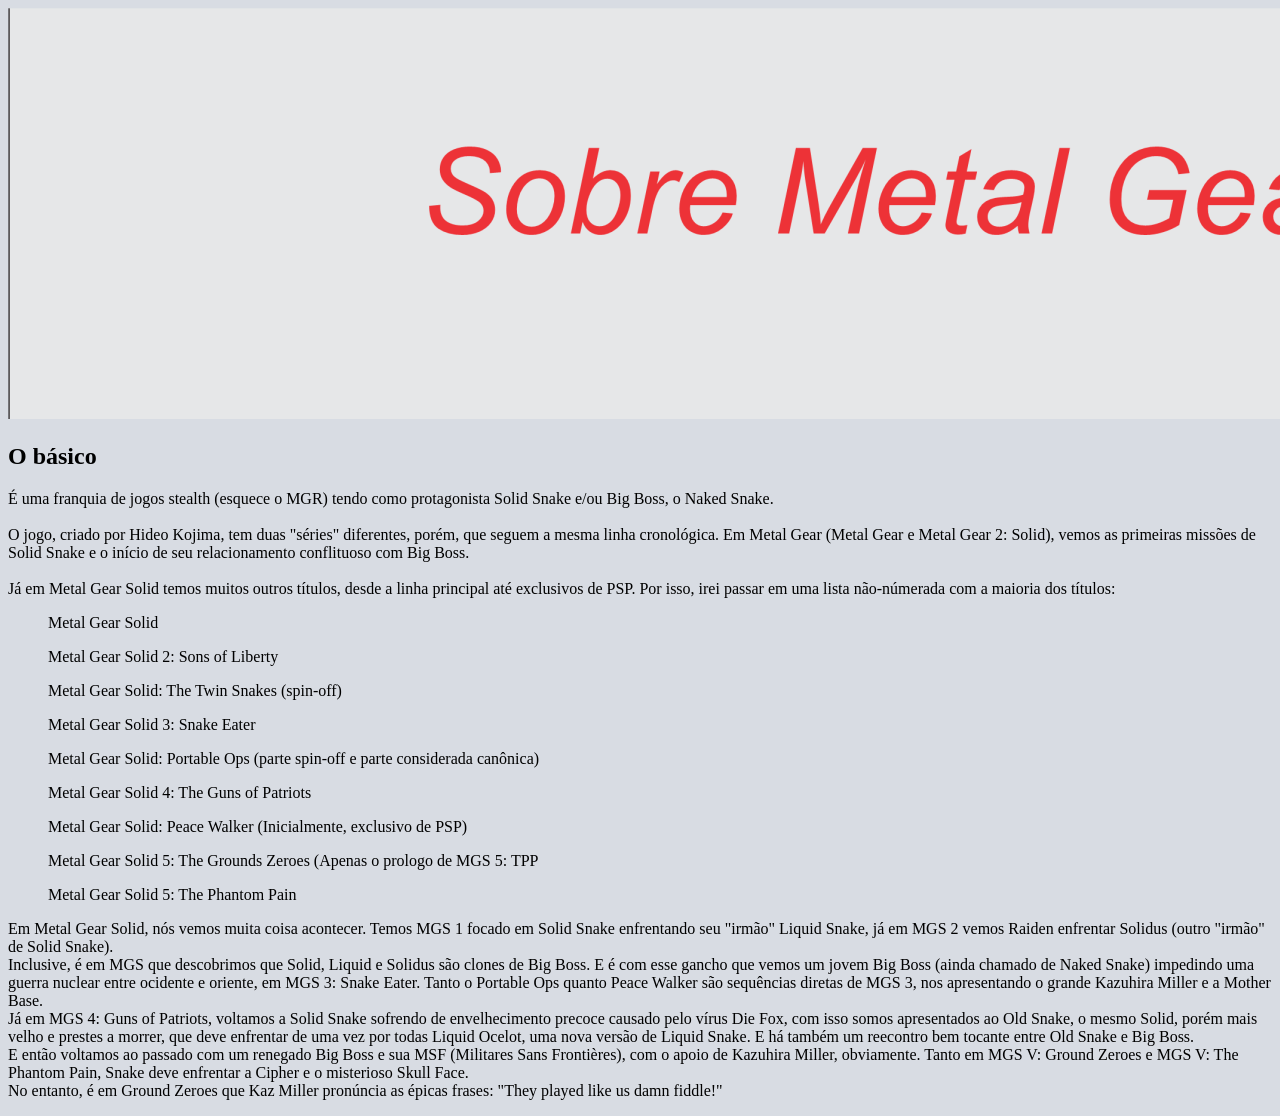
==== index.html @ 1597f208 "Troquei arquivo" ====
<!DOCTYPE html>
<html lang="en">
<head>
    <meta charset="UTF-8">
    <meta http-equiv="X-UA-Compatible" content="IE=edge">
    <meta name="viewport" content="width=device-width, initial-scale=1.0">
    <title>Sobre Metal Gear</title>
    <link rel="stylesheet" href="MGS.css">
    <img src="cabeça.png">
</head>
<style>
</style>
<body>
    <article class="game">
        <h1 class="title">O básico</h1>
        <p class="texto">É uma franquia de jogos stealth (esquece o MGR) tendo como protagonista Solid Snake e/ou Big Boss, o Naked Snake.<br><br>
            O jogo, criado por Hideo Kojima, tem duas "séries" diferentes, porém, que seguem a mesma linha cronológica. 
            Em Metal Gear (Metal Gear e Metal Gear 2: Solid), vemos as primeiras missões de Solid Snake e o início de seu relacionamento conflituoso com Big Boss.<br><br>
            Já em Metal Gear Solid temos muitos outros títulos, desde a linha principal até exclusivos de PSP. Por isso, irei passar em uma lista não-númerada com a maioria dos títulos:
            
            <ol>Metal Gear Solid</ol>
            <ol>Metal Gear Solid 2: Sons of Liberty</ol>
            <ol>Metal Gear Solid: The Twin Snakes (spin-off)</ol>
            <ol>Metal Gear Solid 3: Snake Eater</ol>
            <ol>Metal Gear Solid: Portable Ops (parte spin-off e parte considerada canônica)</ol>
            <ol>Metal Gear Solid 4: The Guns of Patriots</ol>
            <ol>Metal Gear Solid: Peace Walker (Inicialmente, exclusivo de PSP)</ol>
            <ol>Metal Gear Solid 5: The Grounds Zeroes (Apenas o prologo de MGS 5: TPP</ol>
            <ol>Metal Gear Solid 5: The Phantom Pain</ol>
        <p class="texto">
        Em Metal Gear Solid, nós vemos muita coisa acontecer. Temos MGS 1 focado em Solid Snake enfrentando seu "irmão" Liquid Snake, já em MGS 2 vemos Raiden enfrentar Solidus (outro "irmão" de Solid Snake).<br>
        Inclusive, é em MGS que descobrimos que Solid, Liquid e Solidus são clones de Big Boss. E é com esse gancho que vemos um jovem Big Boss (ainda chamado de Naked Snake) impedindo uma guerra nuclear entre ocidente e oriente, em MGS 3: Snake Eater. Tanto o Portable Ops quanto Peace Walker são sequências diretas de MGS 3, nos apresentando o grande Kazuhira Miller e a Mother Base.<br>
        Já em MGS 4: Guns of Patriots, voltamos a Solid Snake sofrendo de envelhecimento precoce causado pelo vírus Die Fox, com isso somos apresentados ao Old Snake, o mesmo Solid, porém mais velho e prestes a morrer, que deve enfrentar de uma vez por todas Liquid Ocelot, uma nova versão de Liquid Snake. E há também um reecontro bem tocante entre Old Snake e Big Boss.<br>
        E então voltamos ao passado com um renegado Big Boss e sua MSF (Militares Sans Frontières), com o apoio de Kazuhira Miller, obviamente. Tanto em MGS V: Ground Zeroes e MGS V: The Phantom Pain, Snake deve enfrentar a Cipher e o misterioso Skull Face.<br>
        No entanto, é em Ground Zeroes que Kaz Miller pronúncia as épicas frases: "They played like us damn fiddle!"
        </p>
        </p>
    </article>
</body>
</html>
---- MGS.css ----
body{
    background-color: #d8dce3;
}
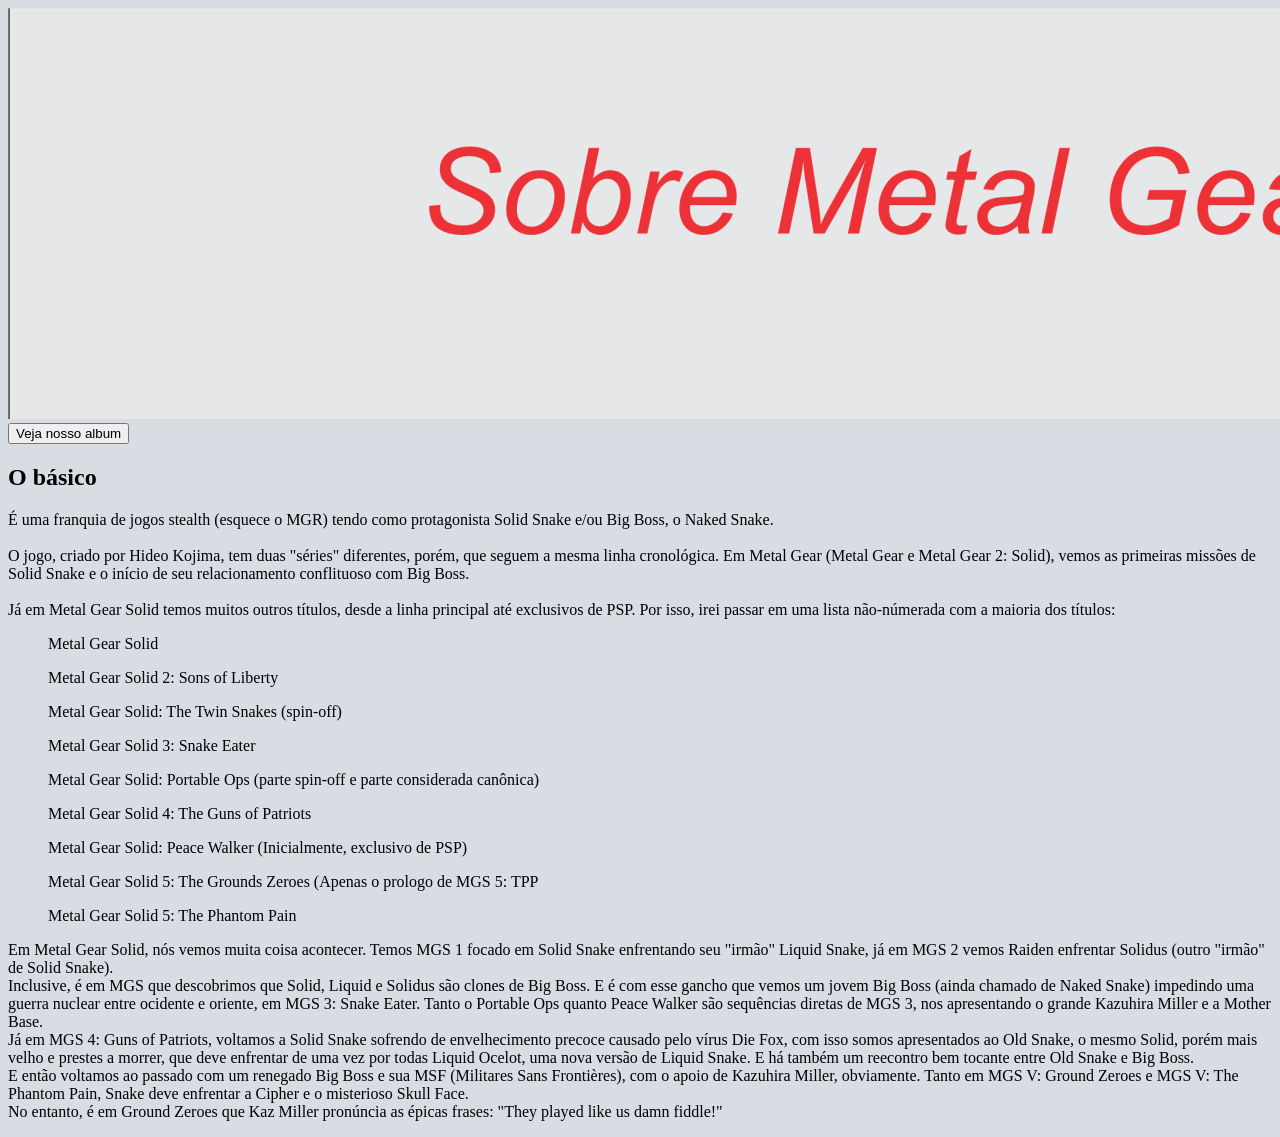
==== commit f0f34e70: "Update index.html" ====
--- a/index.html
+++ b/index.html
@@ -12,6 +12,7 @@
 </style>
 <body>
     <article class="game">
+         <button>Veja nosso album</button>
         <h1 class="title">O básico</h1>
         <p class="texto">É uma franquia de jogos stealth (esquece o MGR) tendo como protagonista Solid Snake e/ou Big Boss, o Naked Snake.<br><br>
             O jogo, criado por Hideo Kojima, tem duas "séries" diferentes, porém, que seguem a mesma linha cronológica. 
@@ -37,4 +38,4 @@
         </p>
     </article>
 </body>
-</html>+</html>
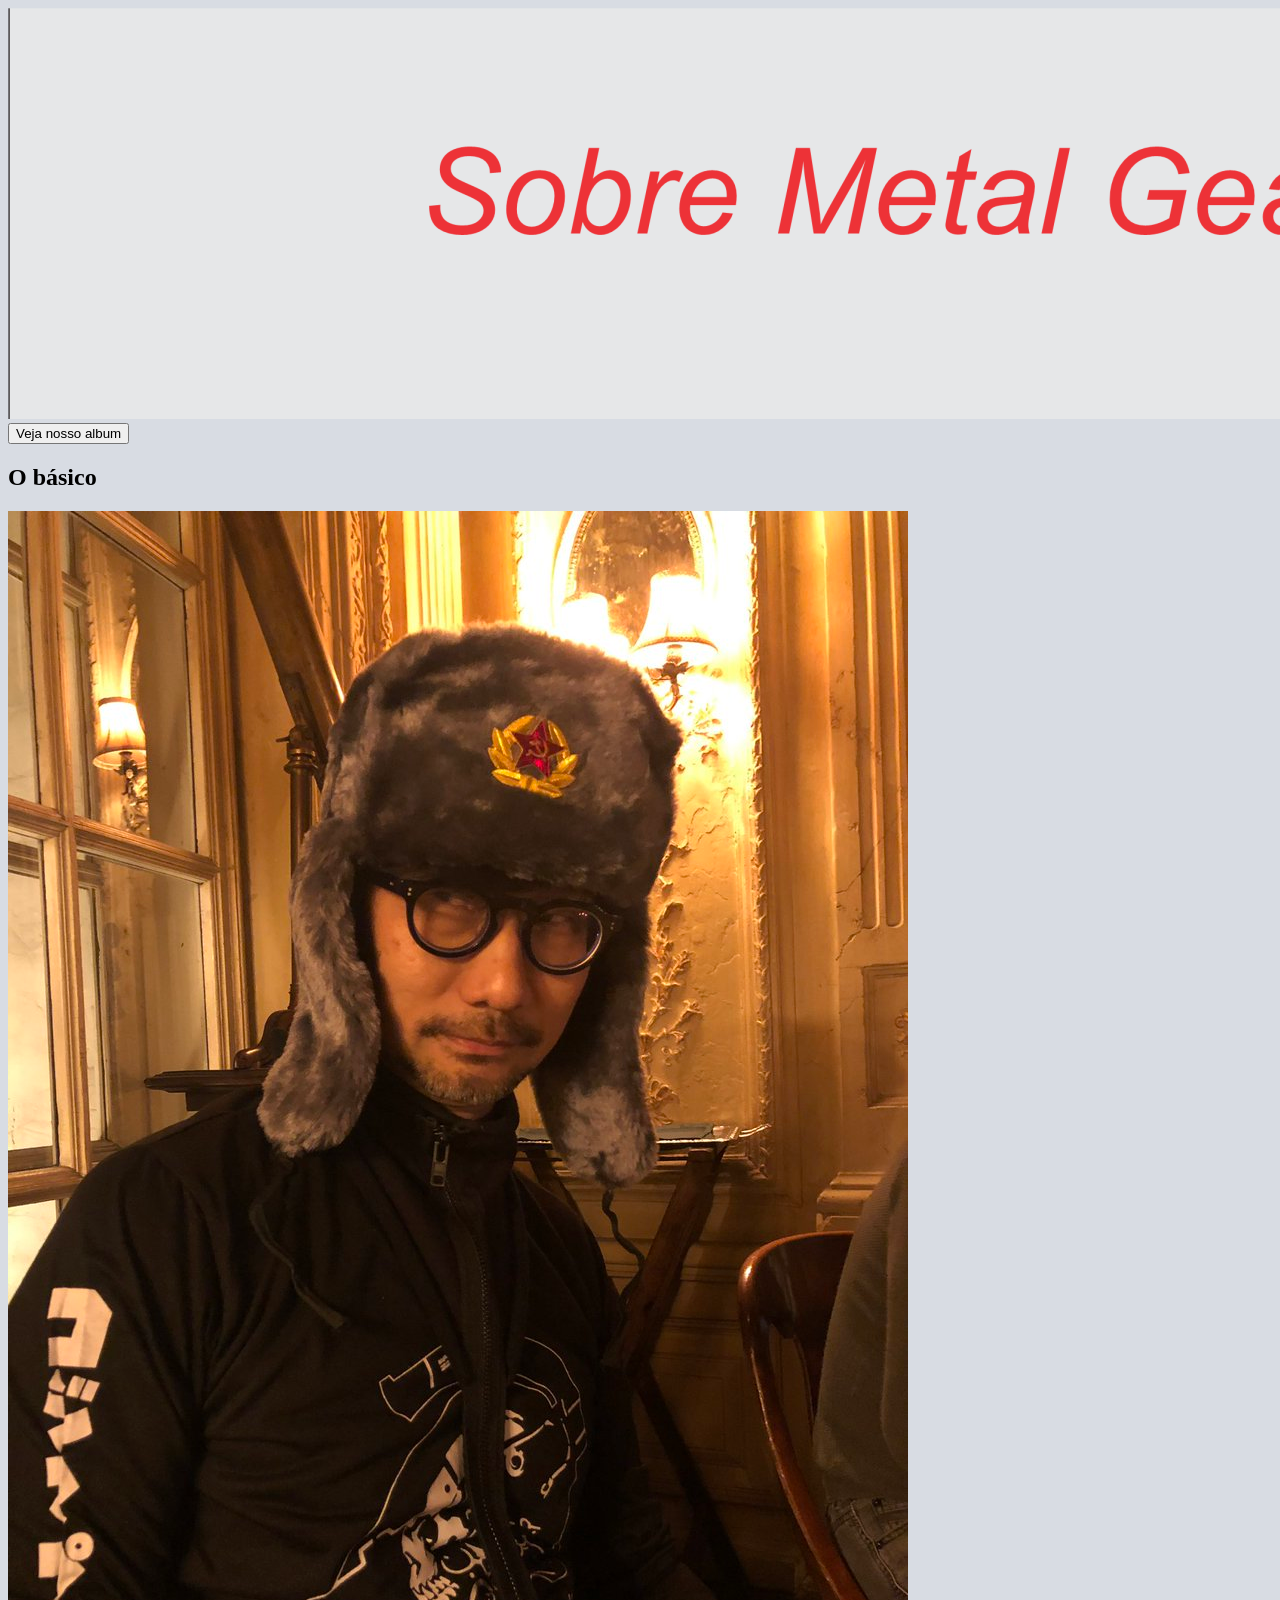
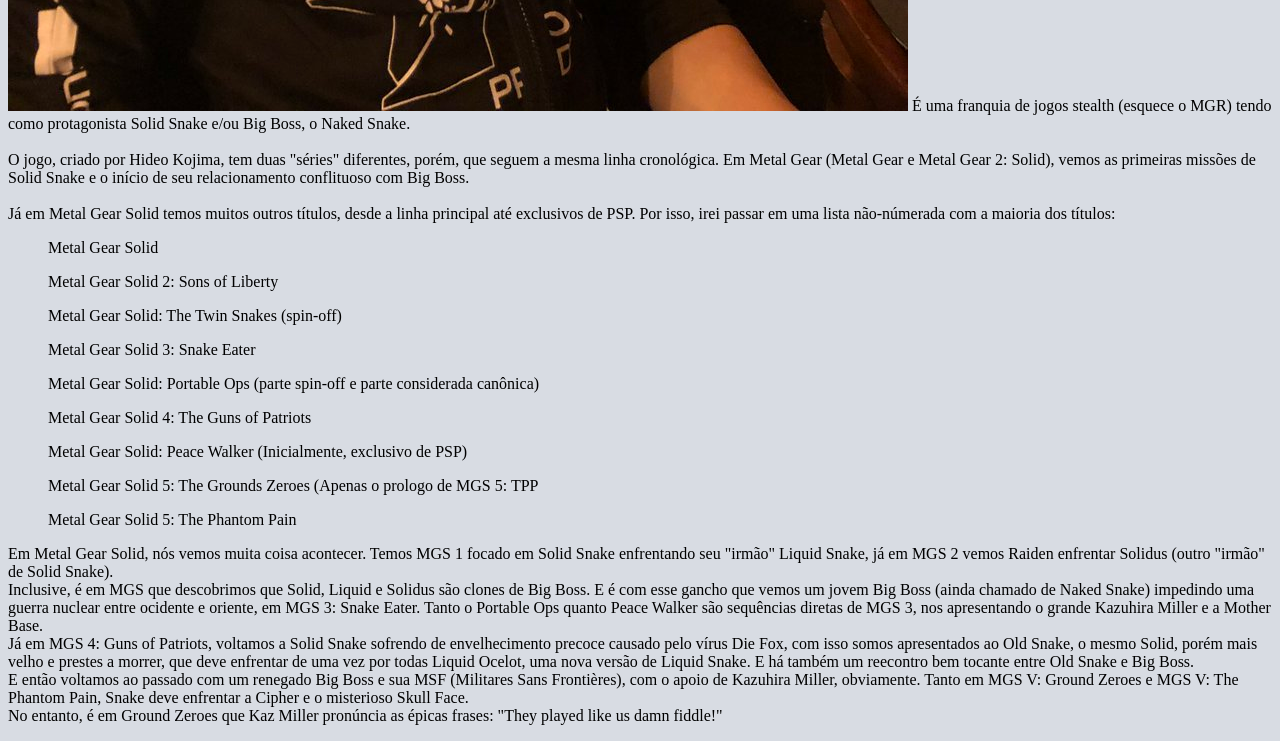
==== commit cf6dbf48: "Botãozin de cria" ====
--- a/index.html
+++ b/index.html
@@ -12,9 +12,13 @@
 </style>
 <body>
     <article class="game">
-         <button>Veja nosso album</button>
+        <button>Veja nosso album <a href="mgs album.html"></a> </button>
         <h1 class="title">O básico</h1>
-        <p class="texto">É uma franquia de jogos stealth (esquece o MGR) tendo como protagonista Solid Snake e/ou Big Boss, o Naked Snake.<br><br>
+        <p class="texto">
+            
+            <img src="kojima.jpg">
+
+            É uma franquia de jogos stealth (esquece o MGR) tendo como protagonista Solid Snake e/ou Big Boss, o Naked Snake.<br><br>
             O jogo, criado por Hideo Kojima, tem duas "séries" diferentes, porém, que seguem a mesma linha cronológica. 
             Em Metal Gear (Metal Gear e Metal Gear 2: Solid), vemos as primeiras missões de Solid Snake e o início de seu relacionamento conflituoso com Big Boss.<br><br>
             Já em Metal Gear Solid temos muitos outros títulos, desde a linha principal até exclusivos de PSP. Por isso, irei passar em uma lista não-númerada com a maioria dos títulos:
@@ -28,14 +32,15 @@
             <ol>Metal Gear Solid: Peace Walker (Inicialmente, exclusivo de PSP)</ol>
             <ol>Metal Gear Solid 5: The Grounds Zeroes (Apenas o prologo de MGS 5: TPP</ol>
             <ol>Metal Gear Solid 5: The Phantom Pain</ol>
+        </p>
         <p class="texto">
         Em Metal Gear Solid, nós vemos muita coisa acontecer. Temos MGS 1 focado em Solid Snake enfrentando seu "irmão" Liquid Snake, já em MGS 2 vemos Raiden enfrentar Solidus (outro "irmão" de Solid Snake).<br>
         Inclusive, é em MGS que descobrimos que Solid, Liquid e Solidus são clones de Big Boss. E é com esse gancho que vemos um jovem Big Boss (ainda chamado de Naked Snake) impedindo uma guerra nuclear entre ocidente e oriente, em MGS 3: Snake Eater. Tanto o Portable Ops quanto Peace Walker são sequências diretas de MGS 3, nos apresentando o grande Kazuhira Miller e a Mother Base.<br>
         Já em MGS 4: Guns of Patriots, voltamos a Solid Snake sofrendo de envelhecimento precoce causado pelo vírus Die Fox, com isso somos apresentados ao Old Snake, o mesmo Solid, porém mais velho e prestes a morrer, que deve enfrentar de uma vez por todas Liquid Ocelot, uma nova versão de Liquid Snake. E há também um reecontro bem tocante entre Old Snake e Big Boss.<br>
         E então voltamos ao passado com um renegado Big Boss e sua MSF (Militares Sans Frontières), com o apoio de Kazuhira Miller, obviamente. Tanto em MGS V: Ground Zeroes e MGS V: The Phantom Pain, Snake deve enfrentar a Cipher e o misterioso Skull Face.<br>
         No entanto, é em Ground Zeroes que Kaz Miller pronúncia as épicas frases: "They played like us damn fiddle!"
-        </p>
+    </p>
         </p>
     </article>
 </body>
-</html>
+</html>
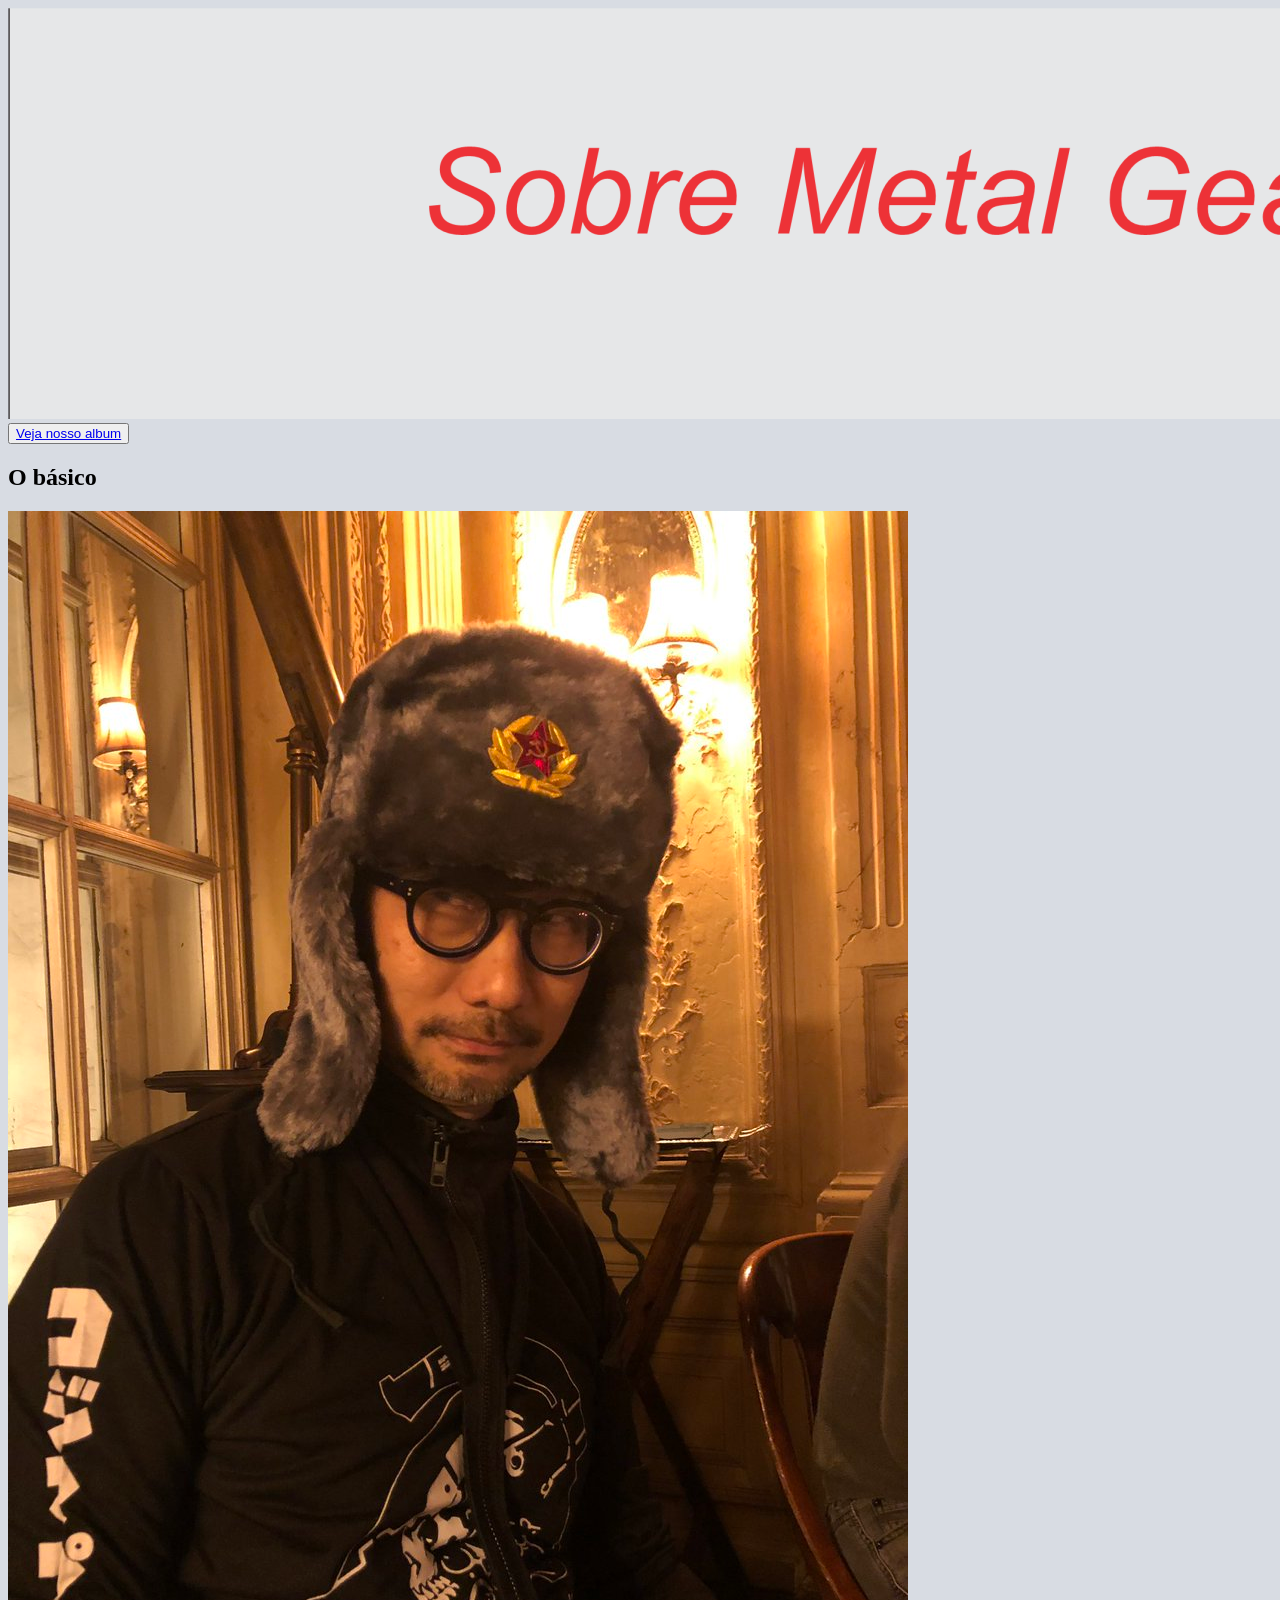
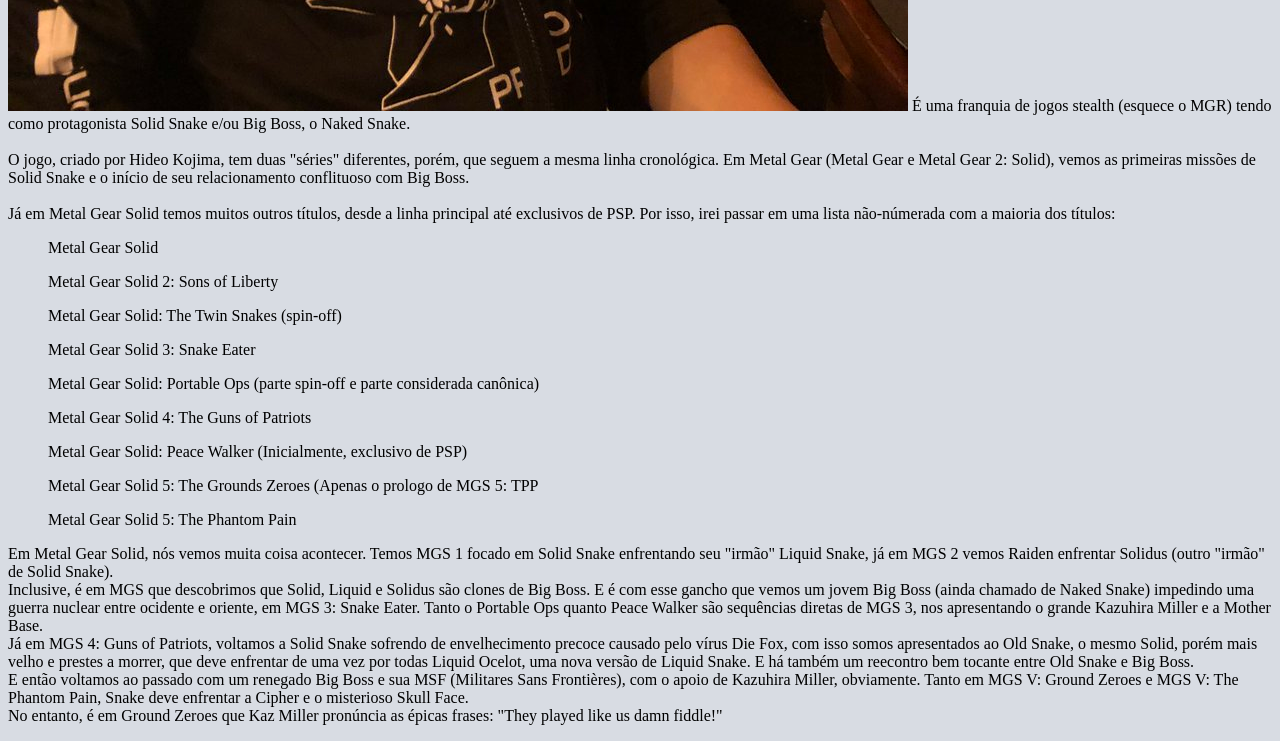
==== commit 90b1ee1e: "Merge branch 'main' of https://github.com/SLAi9/SLAi9" ====
--- a/index.html
+++ b/index.html
@@ -12,7 +12,11 @@
 </style>
 <body>
     <article class="game">
-        <button>Veja nosso album <a href="mgs album.html"></a> </button>
+
+<a href="mgs album.html"> <button>Veja nosso album </a> </button>
+
+      
+
         <h1 class="title">O básico</h1>
         <p class="texto">
             
@@ -43,4 +47,4 @@
         </p>
     </article>
 </body>
-</html>+</html>
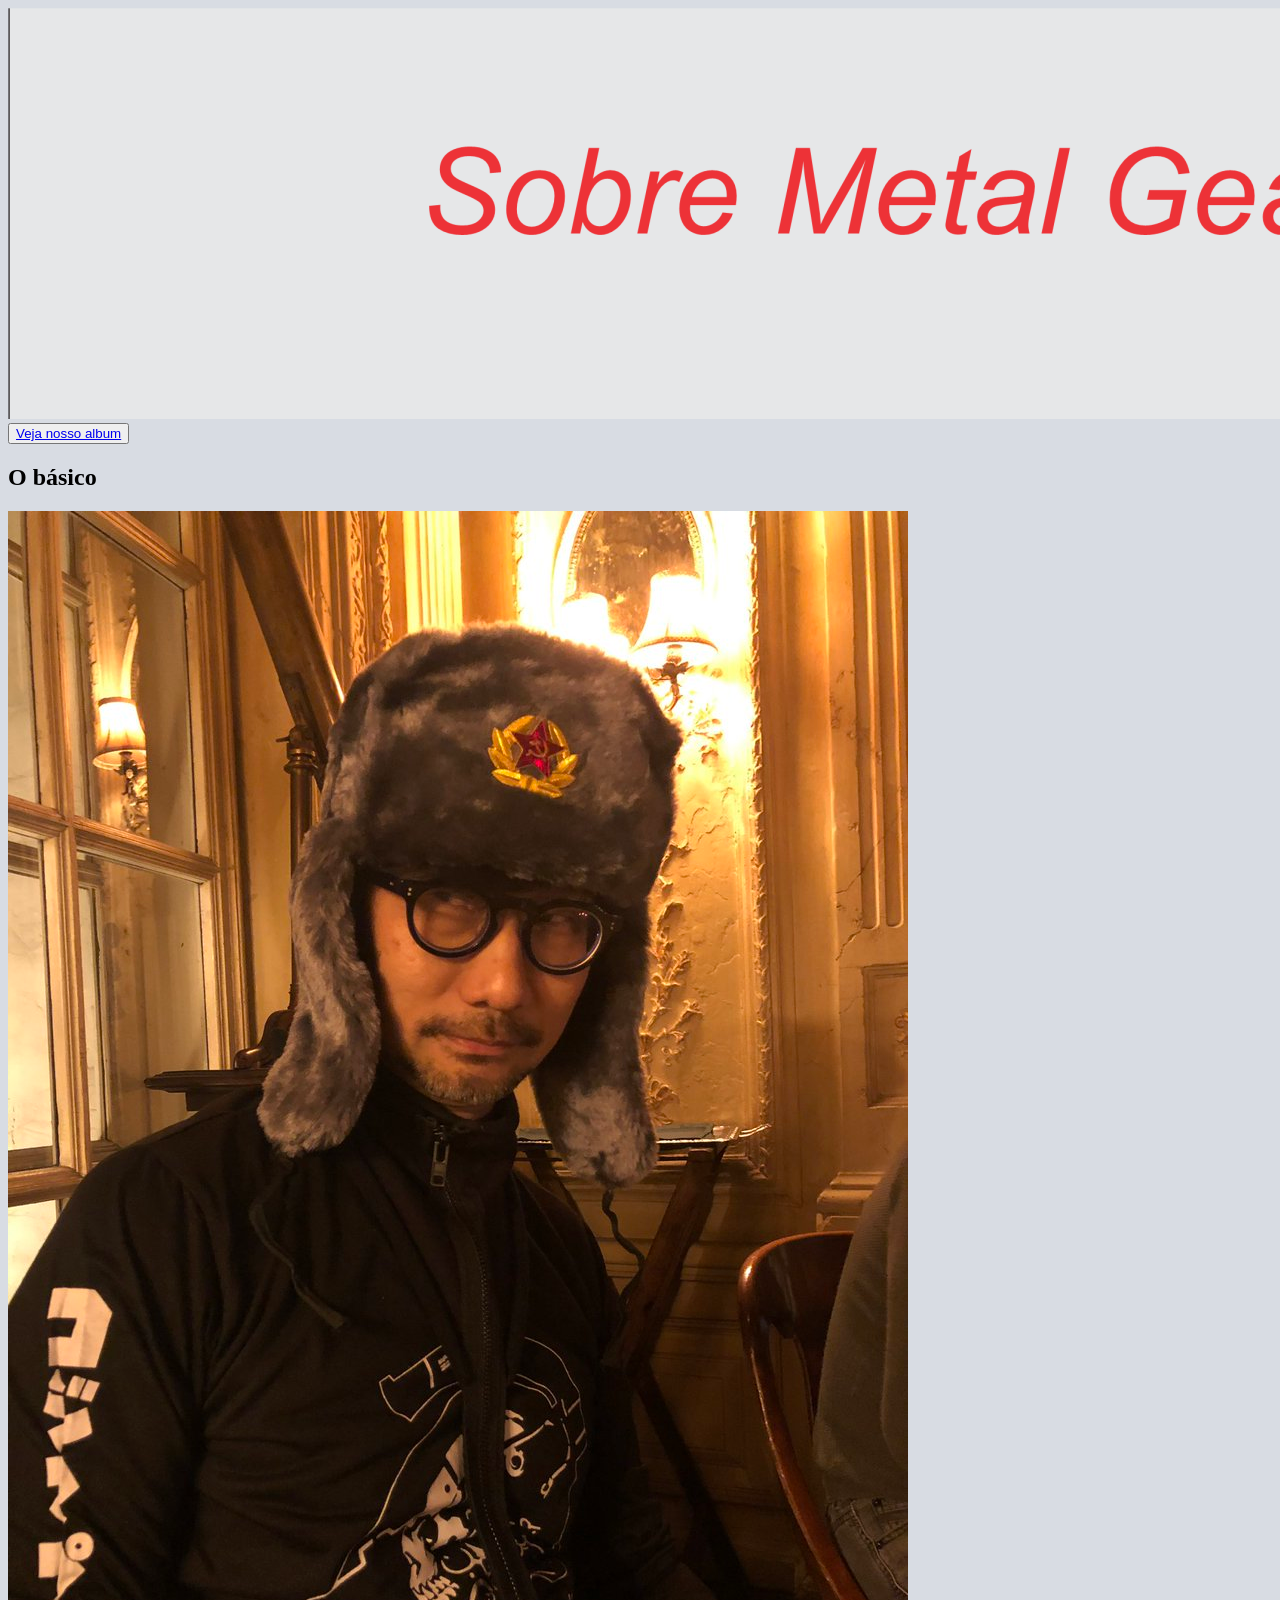
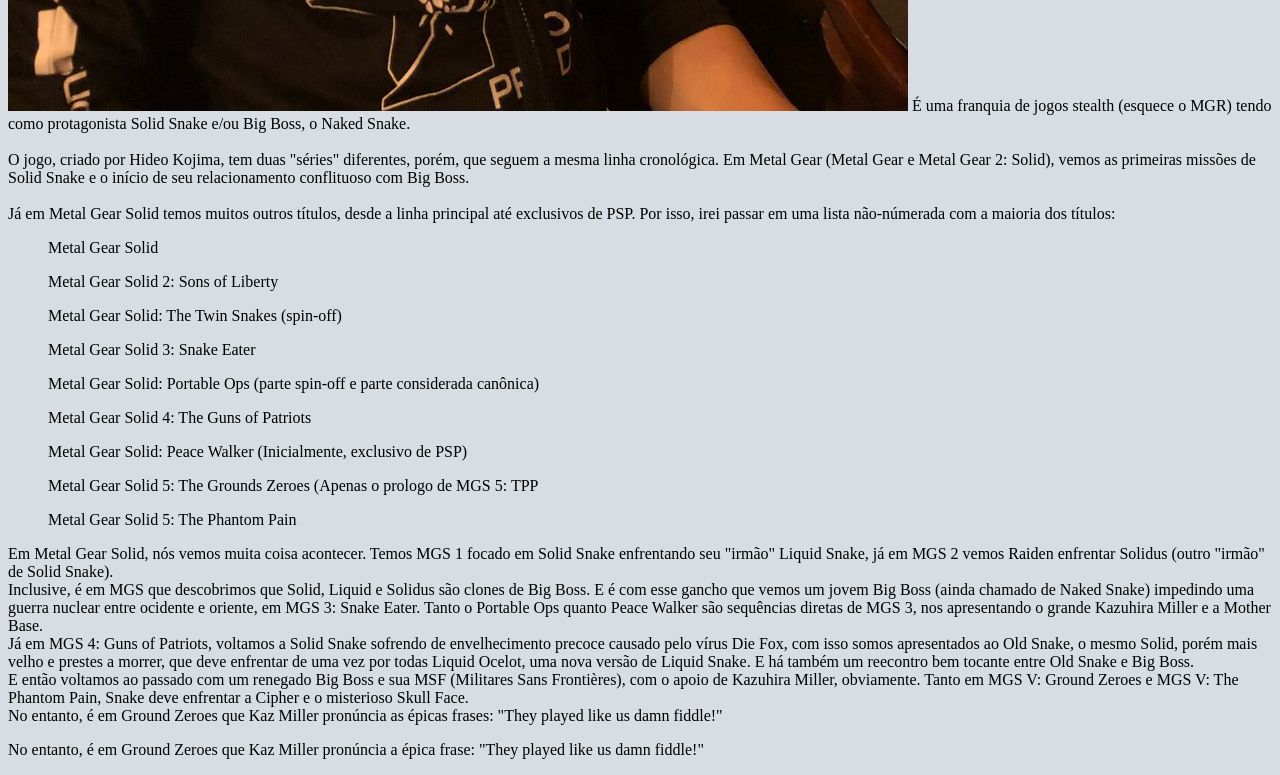
==== commit c99437ca: "nADA" ====
--- a/index.html
+++ b/index.html
@@ -44,6 +44,7 @@
         E então voltamos ao passado com um renegado Big Boss e sua MSF (Militares Sans Frontières), com o apoio de Kazuhira Miller, obviamente. Tanto em MGS V: Ground Zeroes e MGS V: The Phantom Pain, Snake deve enfrentar a Cipher e o misterioso Skull Face.<br>
         No entanto, é em Ground Zeroes que Kaz Miller pronúncia as épicas frases: "They played like us damn fiddle!"
     </p>
+        No entanto, é em Ground Zeroes que Kaz Miller pronúncia a épica frase: "They played like us damn fiddle!"
         </p>
     </article>
 </body>
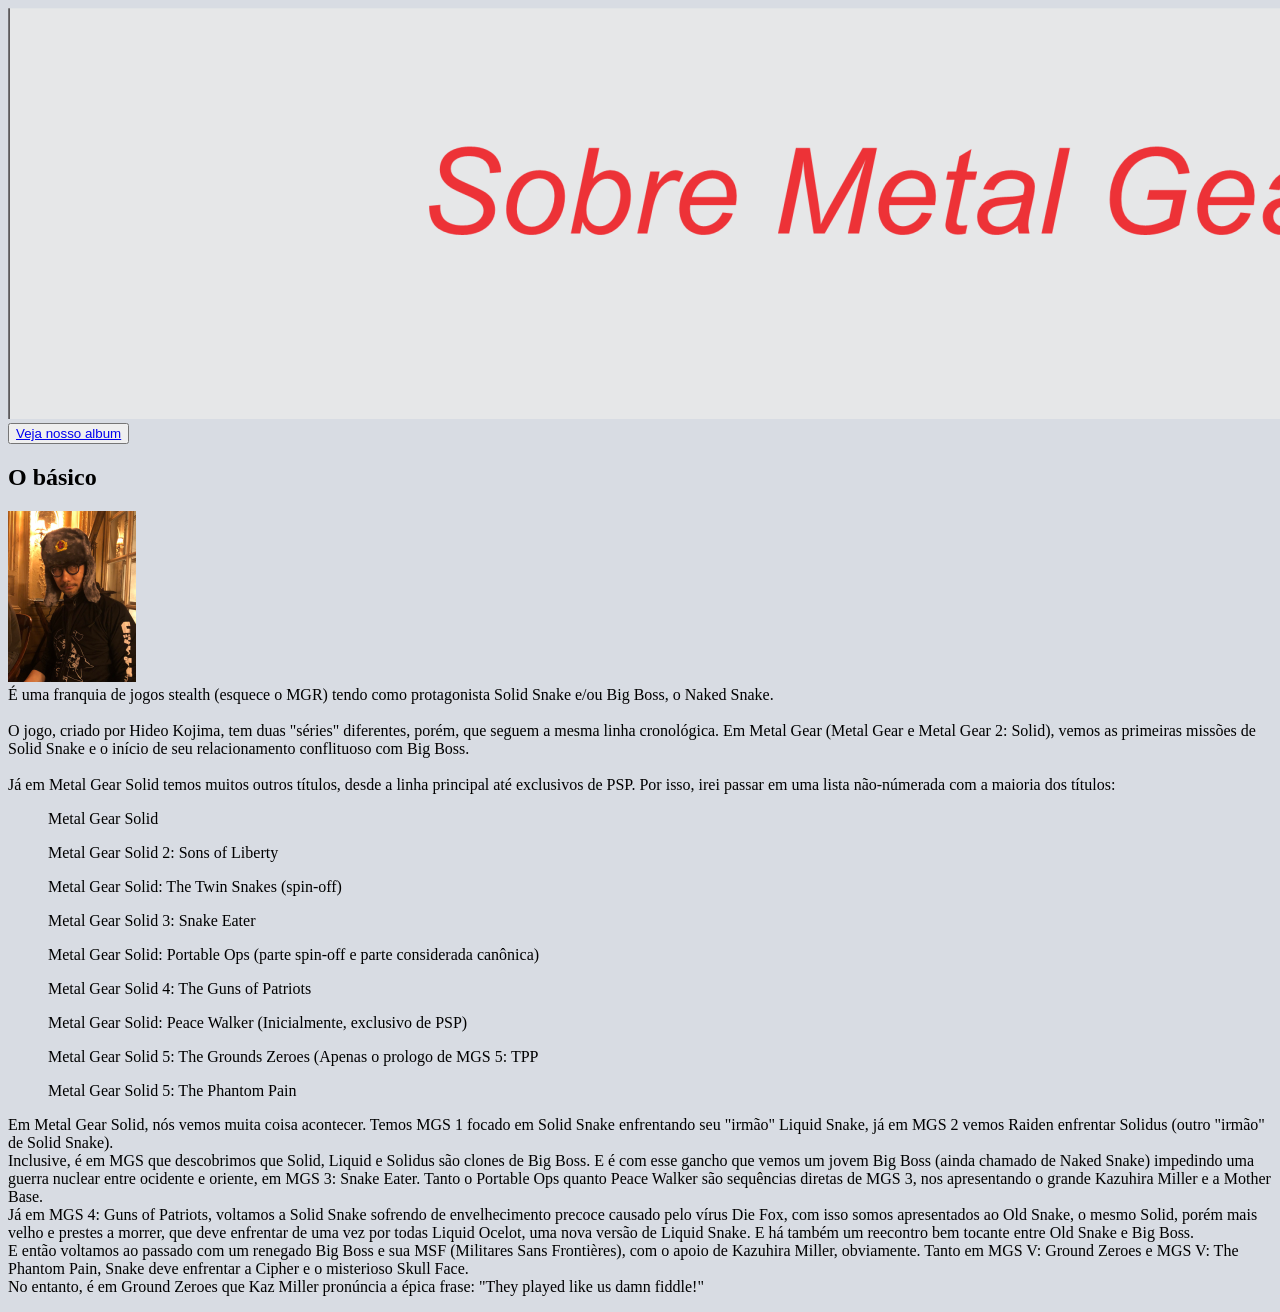
==== commit ad329798: "foto" ====
--- a/index.html
+++ b/index.html
@@ -20,7 +20,7 @@
         <h1 class="title">O básico</h1>
         <p class="texto">
             
-            <img src="kojima.jpg">
+            <img src="ko.png"><br>
 
             É uma franquia de jogos stealth (esquece o MGR) tendo como protagonista Solid Snake e/ou Big Boss, o Naked Snake.<br><br>
             O jogo, criado por Hideo Kojima, tem duas "séries" diferentes, porém, que seguem a mesma linha cronológica. 
@@ -42,8 +42,6 @@
         Inclusive, é em MGS que descobrimos que Solid, Liquid e Solidus são clones de Big Boss. E é com esse gancho que vemos um jovem Big Boss (ainda chamado de Naked Snake) impedindo uma guerra nuclear entre ocidente e oriente, em MGS 3: Snake Eater. Tanto o Portable Ops quanto Peace Walker são sequências diretas de MGS 3, nos apresentando o grande Kazuhira Miller e a Mother Base.<br>
         Já em MGS 4: Guns of Patriots, voltamos a Solid Snake sofrendo de envelhecimento precoce causado pelo vírus Die Fox, com isso somos apresentados ao Old Snake, o mesmo Solid, porém mais velho e prestes a morrer, que deve enfrentar de uma vez por todas Liquid Ocelot, uma nova versão de Liquid Snake. E há também um reecontro bem tocante entre Old Snake e Big Boss.<br>
         E então voltamos ao passado com um renegado Big Boss e sua MSF (Militares Sans Frontières), com o apoio de Kazuhira Miller, obviamente. Tanto em MGS V: Ground Zeroes e MGS V: The Phantom Pain, Snake deve enfrentar a Cipher e o misterioso Skull Face.<br>
-        No entanto, é em Ground Zeroes que Kaz Miller pronúncia as épicas frases: "They played like us damn fiddle!"
-    </p>
         No entanto, é em Ground Zeroes que Kaz Miller pronúncia a épica frase: "They played like us damn fiddle!"
         </p>
     </article>
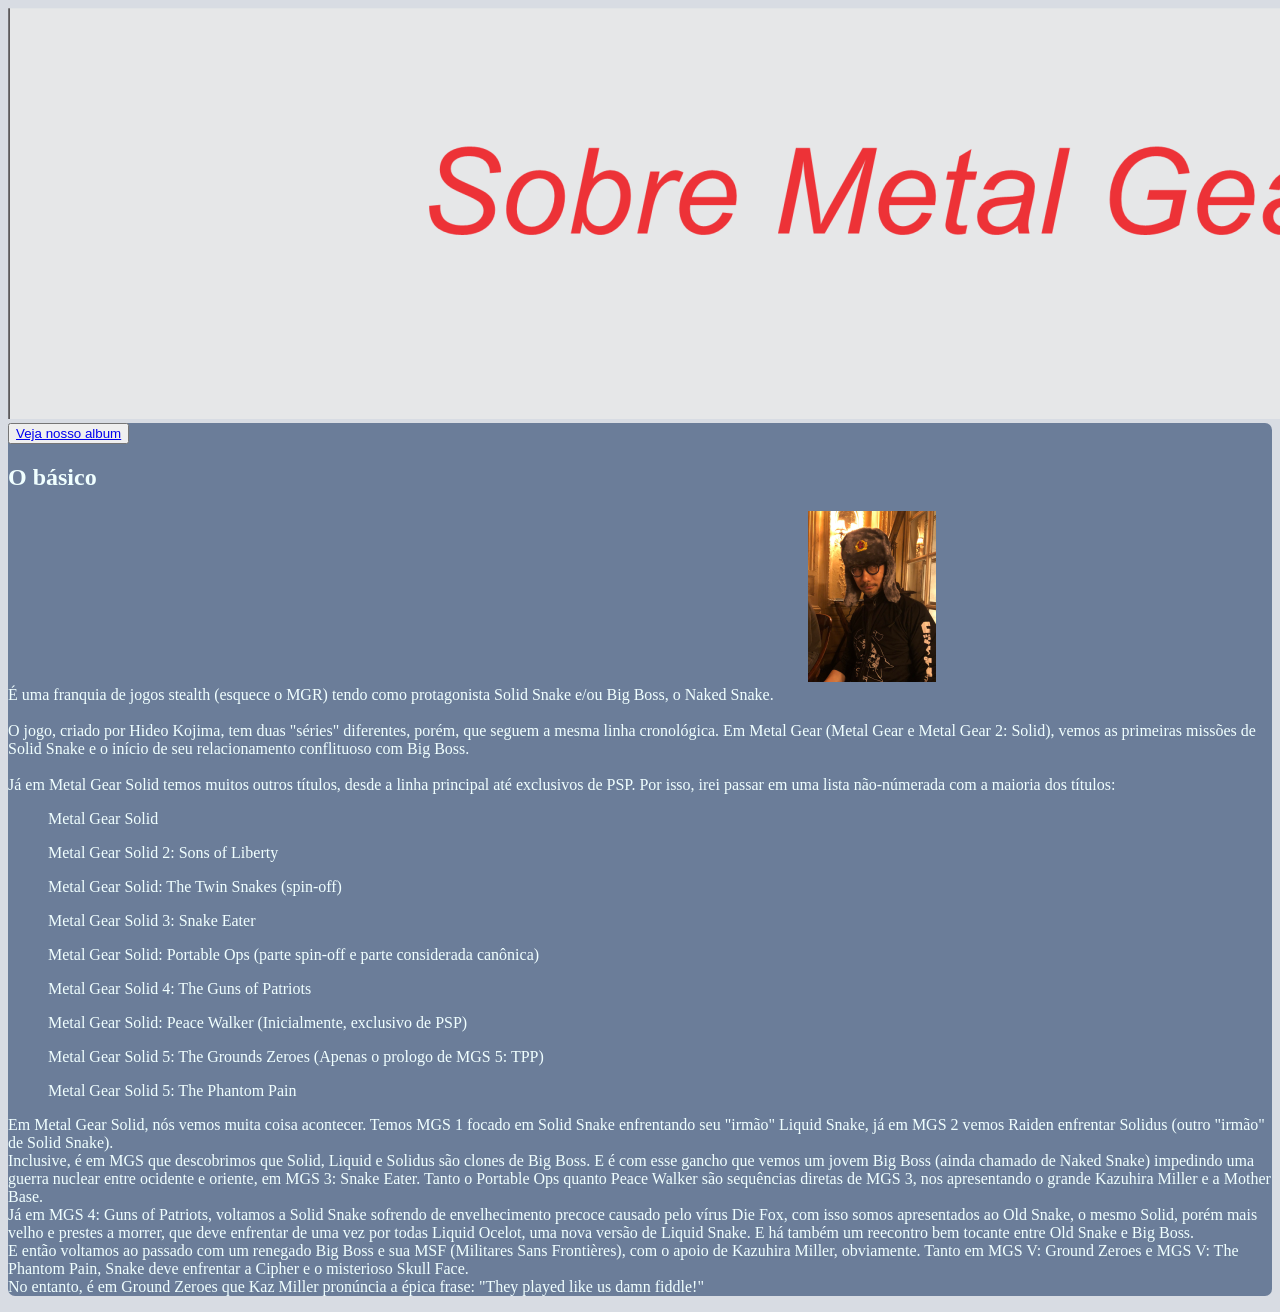
==== commit 0f8f691b: "parentese" ====
--- a/index.html
+++ b/index.html
@@ -34,7 +34,7 @@
             <ol>Metal Gear Solid: Portable Ops (parte spin-off e parte considerada canônica)</ol>
             <ol>Metal Gear Solid 4: The Guns of Patriots</ol>
             <ol>Metal Gear Solid: Peace Walker (Inicialmente, exclusivo de PSP)</ol>
-            <ol>Metal Gear Solid 5: The Grounds Zeroes (Apenas o prologo de MGS 5: TPP</ol>
+            <ol>Metal Gear Solid 5: The Grounds Zeroes (Apenas o prologo de MGS 5: TPP)</ol>
             <ol>Metal Gear Solid 5: The Phantom Pain</ol>
         </p>
         <p class="texto">
--- a/MGS.css
+++ b/MGS.css
@@ -1,3 +1,13 @@
 body{
     background-color: #d8dce3;
+}
+.game{
+    background-color: #6b7d99;
+    font-family: Georgia, 'Times New Roman', Times, serif;
+    color: azure;
+    border-radius: 7px;
+}
+.game img{
+    margin-left: 800px;
+    margin-right: 800px;
 }
